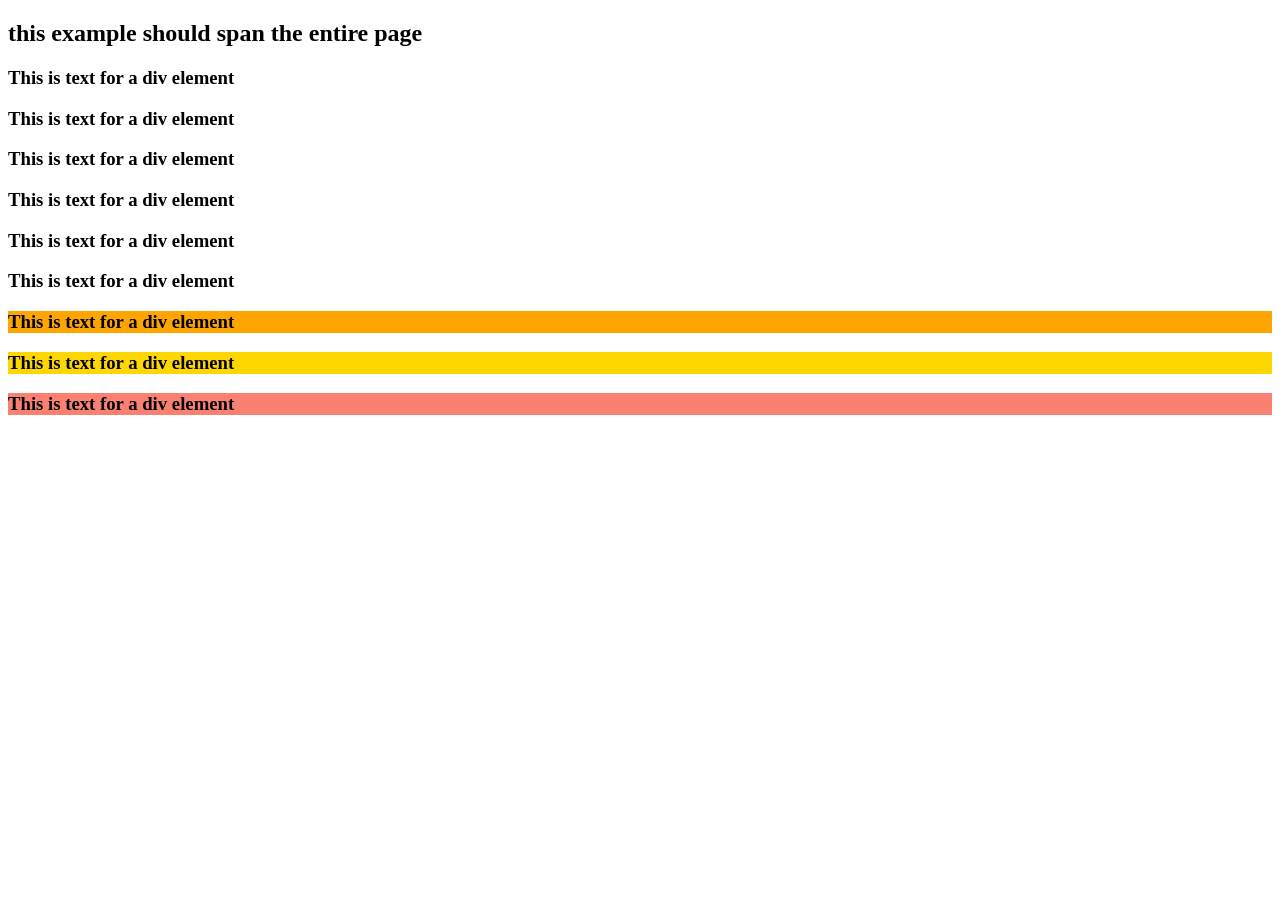
==== index.html @ ef520fde "Update index.html" ====
<!DOCTYPE html>
<html>
  <head>
    <meta charset="utf-8">
    <title></title>
    <link rel="stylesheet" href="css/style.css">
  </head>
  <body>
    <nav>
      <h1 class="example">this example should span the entire page</h1>
    </nav>
    <section>
      <div class="element">
        <h3>This is text for a div element</h3>
      </div>
      <div class="element">
        <h3>This is text for a div element</h3>
      </div>
      <div class="element">
        <h3>This is text for a div element</h3>
      </div>
      <div class="element">
        <h3>This is text for a div element</h3>
      </div>
      <div class="element">
        <h3>This is text for a div element</h3>
      </div>
      <div class="element">
        <h3>This is text for a div element</h3>
      </div>
      <div class="element" style ="background-color:orange;">
        <h3>This is text for a div element</h3>
      </div>
      <div class="element" style ="background-color:gold;">
        <h3>This is text for a div element</h3>
      </div>
      <div class="element" style ="background-color:salmon;">
        <h3>This is text for a div element</h3>
      </div>
    </section>
  </body>
</html>
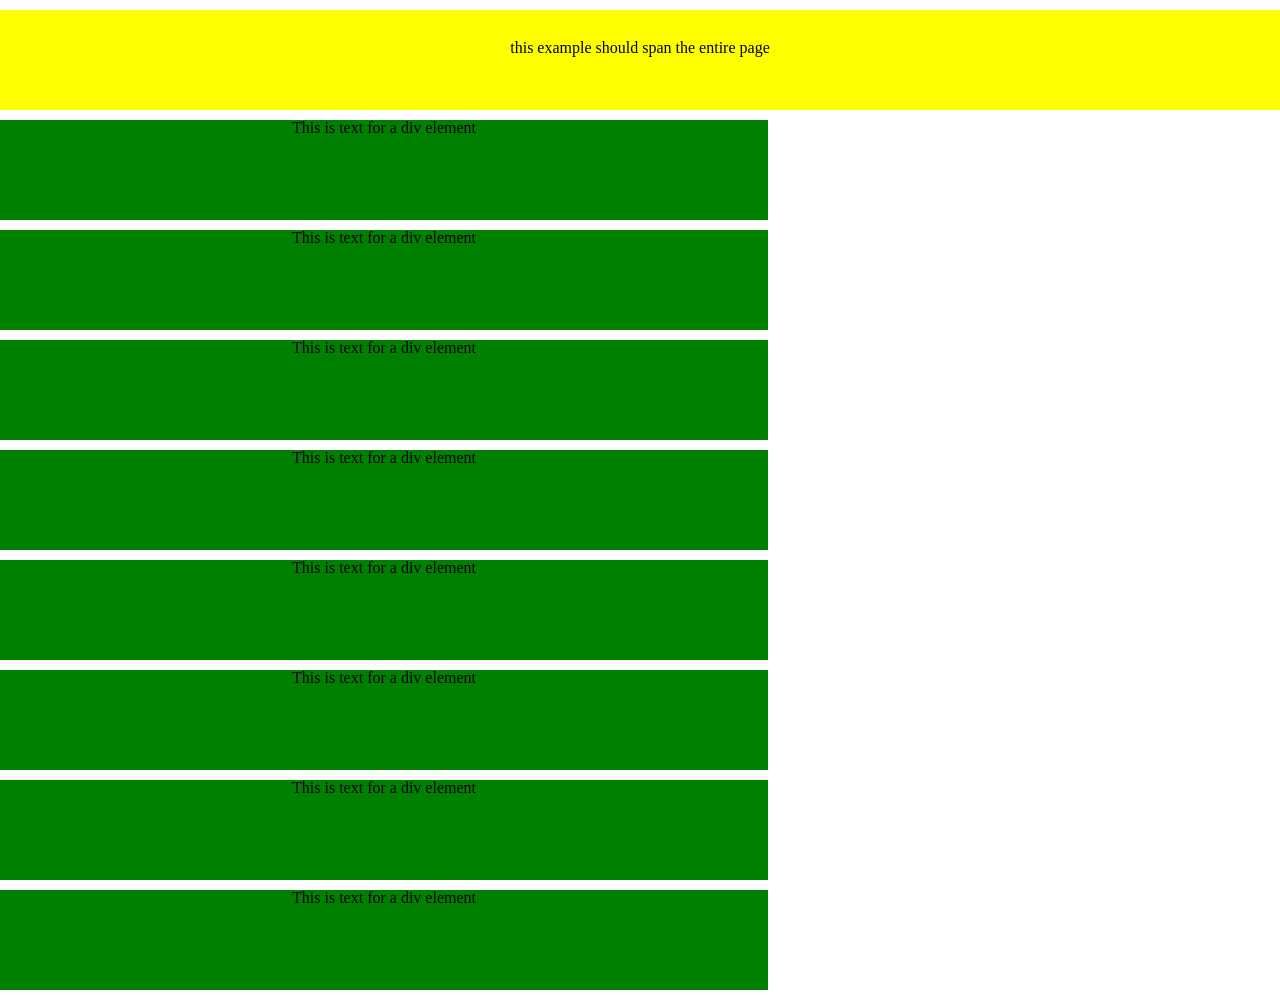
==== commit 09cc1f58: "Update index.html" ====
--- a/index.html
+++ b/index.html
@@ -4,6 +4,7 @@
     <meta charset="utf-8">
     <title></title>
     <link rel="stylesheet" href="css/style.css">
+    <link rel="stylesheet" href="css/reset.css">
   </head>
   <body>
     <nav>
@@ -28,13 +29,13 @@
       <div class="element">
         <h3>This is text for a div element</h3>
       </div>
-      <div class="element" style ="background-color:orange;">
+      <div class="element colorChange_1">
         <h3>This is text for a div element</h3>
       </div>
-      <div class="element" style ="background-color:gold;">
+      <div class="element colorChange_2">
         <h3>This is text for a div element</h3>
       </div>
-      <div class="element" style ="background-color:salmon;">
+      <div class="element colorChange_3">
         <h3>This is text for a div element</h3>
       </div>
     </section>
--- a/css/style.css
+++ b/css/style.css
@@ -0,0 +1,45 @@
+/* adjust the font size in one place */
+body {
+  font-size: 14px;
+}
+
+/* adjust the style of the nav bar */
+nav {
+  background-color: yellow;
+  height: 100px;
+  margin-top: -10px;
+  position: fixed;
+  width: 100%;
+}
+
+/* adjust the style of all div elements */
+section {
+  margin: 0 auto;
+  width: 60%;
+}
+
+/* adjust the style of all <h1> elements */
+h1 {
+  font-family: sans-serif;
+  font-size: 2em;
+}
+
+/* adjust the padding and text alignment of the "example" class and the
+ <h3> elements */
+.example, h3 {
+  padding-top: 30px;
+  text-align: center;
+}
+
+/* adjust the font size of <h3> elements */
+h3 {
+  font-size: 1.3em;
+}
+
+/* adjust the style of the "element" class */
+.element {
+  background-color: green;
+  height: 100px;
+  margin: 10px 0px;
+  width: 100%;
+}
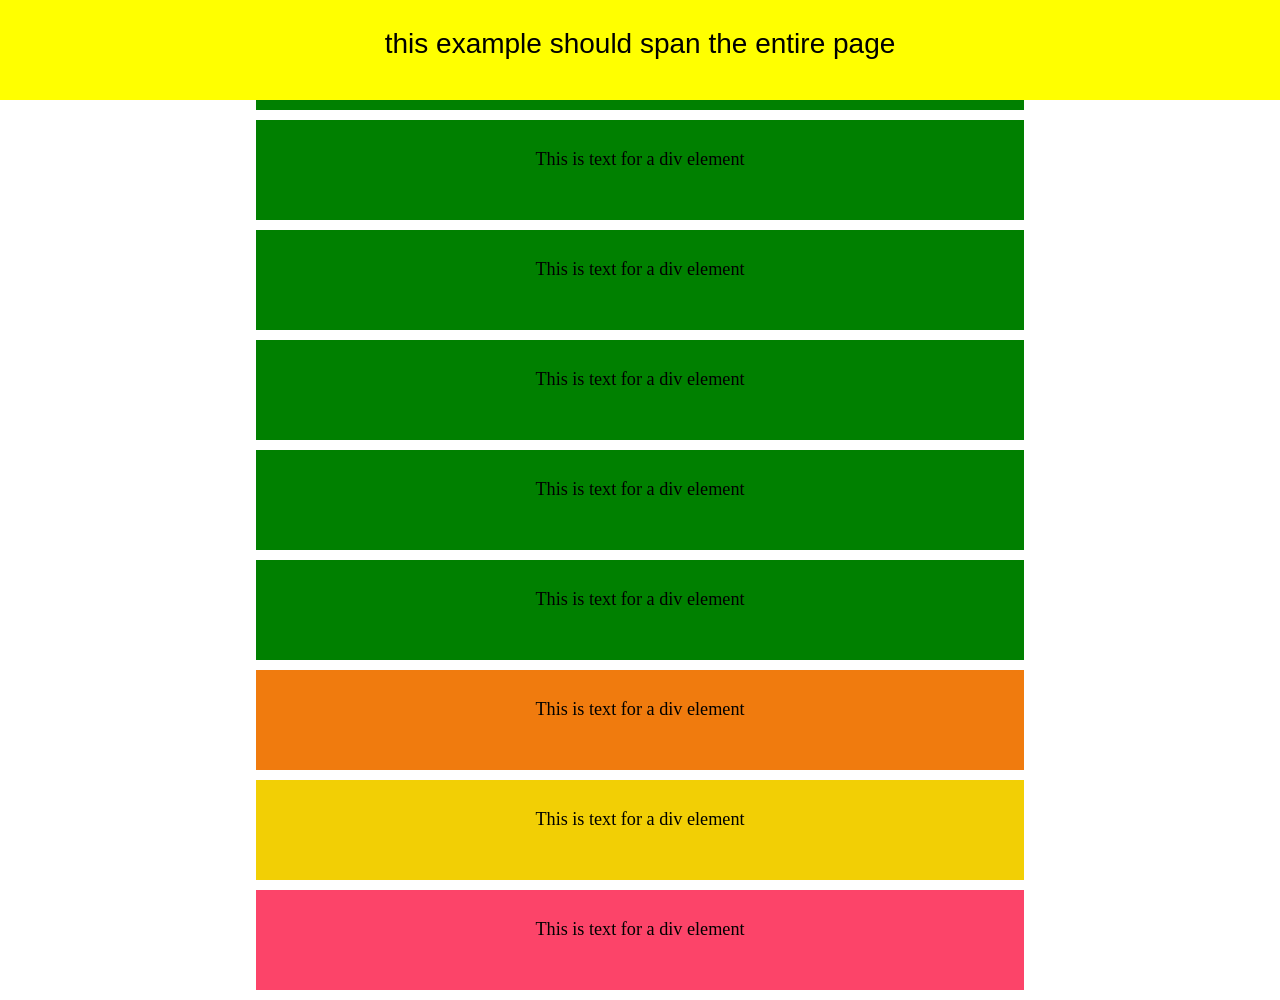
==== commit 602a94fc: "Update index.html" ====
--- a/index.html
+++ b/index.html
@@ -3,8 +3,8 @@
   <head>
     <meta charset="utf-8">
     <title></title>
+    <link rel="stylesheet" href="css/reset.css">
     <link rel="stylesheet" href="css/style.css">
-    <link rel="stylesheet" href="css/reset.css">
   </head>
   <body>
     <nav>
--- a/css/style.css
+++ b/css/style.css
@@ -43,3 +43,18 @@
   margin: 10px 0px;
   width: 100%;
 }
+
+/* change background color to orange */
+.colorChange_1{
+  background-color: #F07B0E;
+}
+
+/* change background color to gold */
+.colorChange_2{
+  background-color: #F2CF05;
+}
+
+/* change background color to pink */
+.colorChange_3{
+  background-color: #FC4469;
+}
